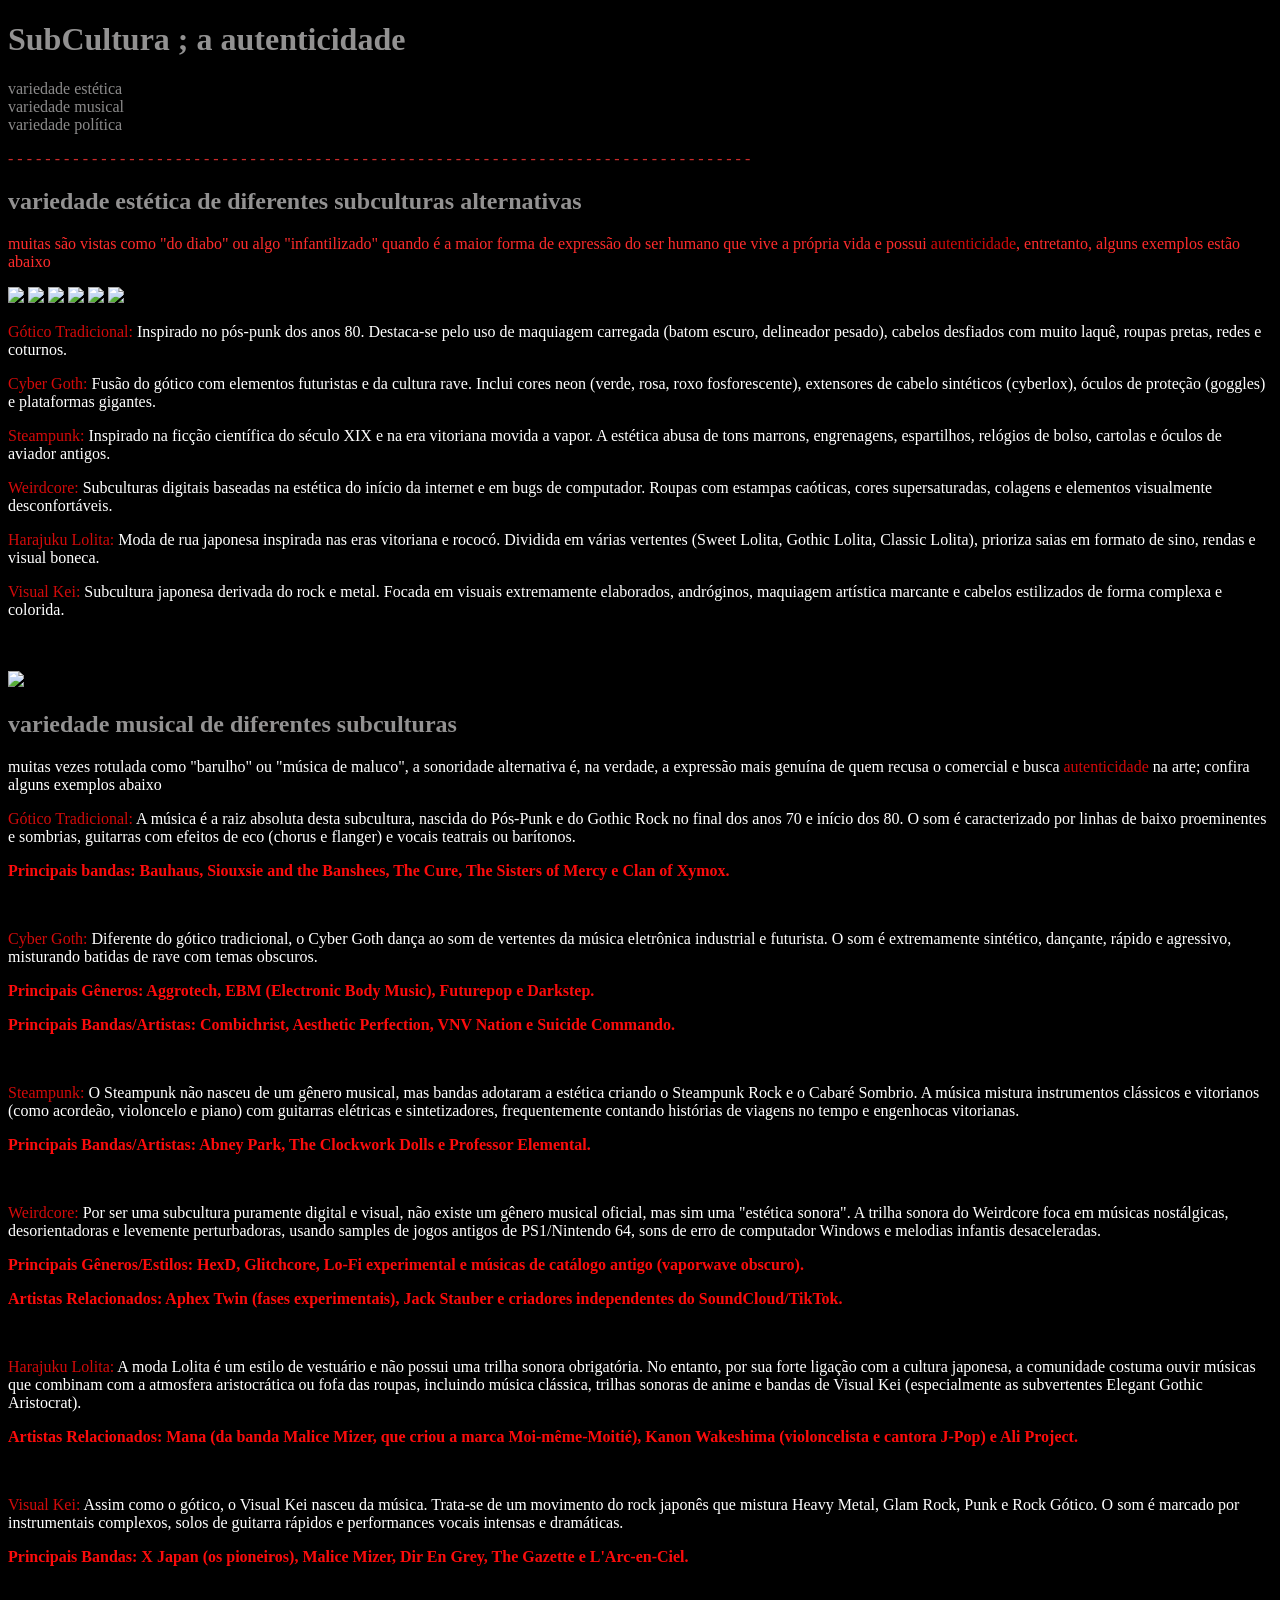
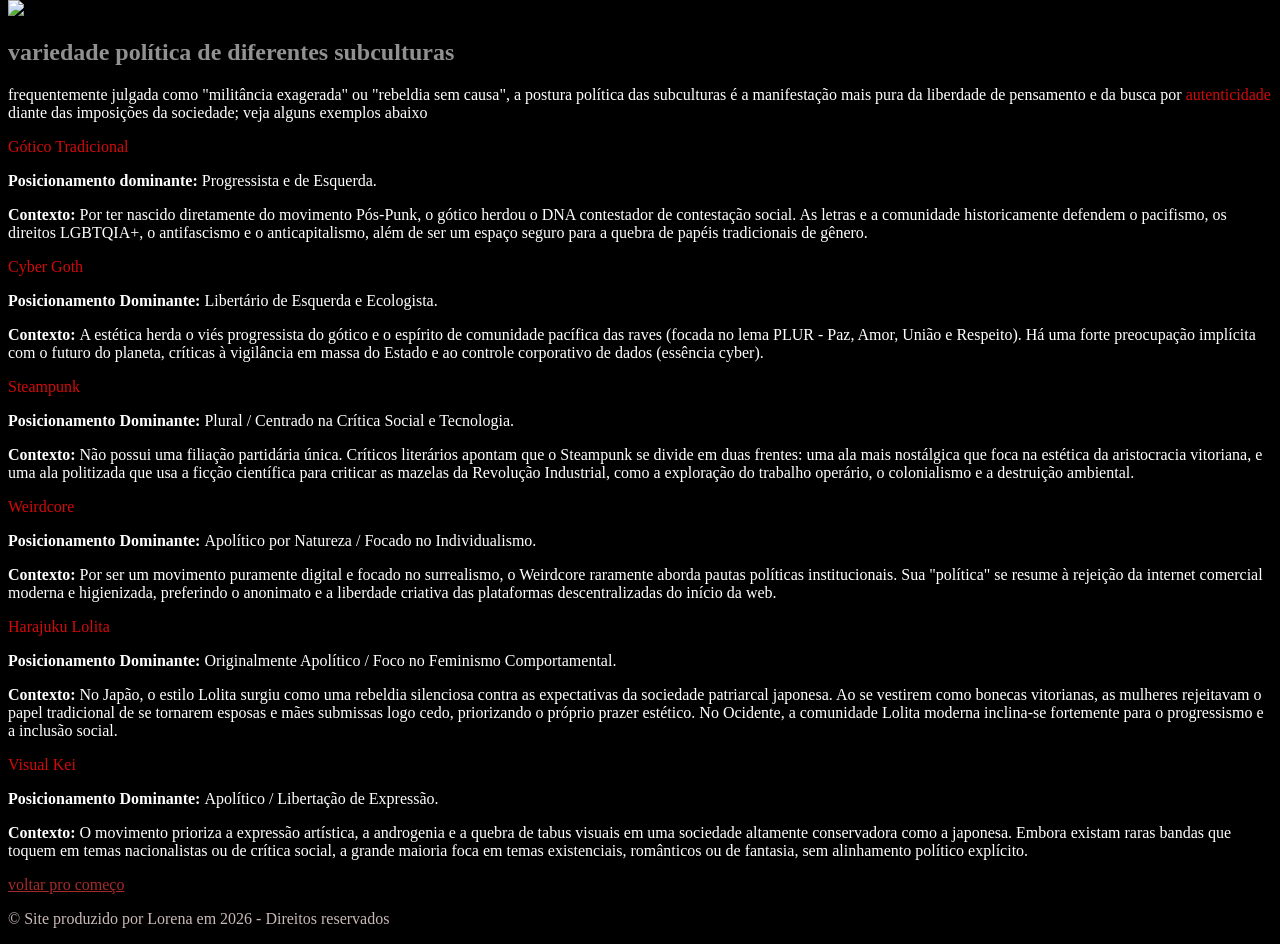
==== cadaum.html @ 878c4ffd "Add files via upload" ====
<!DOCTYPE html>
<html lang="pt-br">
<head>
    <meta charset="UTF-8">
    <meta name="viewport" content="width=device-width, initial-scale=1.0">
    <title>SubCulturas</title>
    <link rel="stylesheet" href="stylee.css">
    <link rel="icon" href="img/icon.jpg">
</head>
<body>
<header>
    <h1>SubCultura ;  a autenticidade</h1>
    <nav>
        <a href="#vestetica">variedade estética</a> <br>
        <a href="#vmusica">variedade musical</a> <br>
        <a href="#vpolitica">variedade política</a> <br>
    </nav>
<P class="bannn">  - - - - - - - - - - - - - - - - - - - - - - - - - - - - - - - - - - - - - - - - - - - - - - - - - - - - - - - - - - - - - - - - - - - - - - - - - - - - - - - - </P>
</header>

<main>
    <section id="vestetica">
        <h2>variedade estética de diferentes subculturas alternativas</h2>
        <p class="mudaa">muitas são vistas como "do diabo" ou algo "infantilizado" quando é a maior forma de expressão do ser humano que vive a própria vida e possui <span>autenticidade</span>, entretanto, alguns exemplos estão abaixo</p>
        <img src="img/trad.jpg" width="90" loading="lazy">
        <img src="img/cyber.jpg" width="110" loading="lazy">
        <img src="img/steam.jpg" width="90" loading="lazy">
        <img src="img/weird.jpg" width="90" loading="lazy">
        <img src="img/harajaku.jpg" width="90" loading="lazy">
        <img src="img/visual.jpg" width="90" loading="lazy">
        <p><span>Gótico Tradicional: </span> Inspirado no pós-punk dos anos 80. Destaca-se pelo uso de maquiagem carregada (batom escuro, delineador pesado), cabelos desfiados com muito laquê, roupas pretas, redes e coturnos.</p>
           <p><span>Cyber Goth: </span> Fusão do gótico com elementos futuristas e da cultura rave. Inclui cores neon (verde, rosa, roxo fosforescente), extensores de cabelo sintéticos (cyberlox), óculos de proteção (goggles) e plataformas gigantes.</p>
           <p><span>Steampunk: </span> Inspirado na ficção científica do século XIX e na era vitoriana movida a vapor. A estética abusa de tons marrons, engrenagens, espartilhos, relógios de bolso, cartolas e óculos de aviador antigos.</p>
           <p><span>Weirdcore: </span> Subculturas digitais baseadas na estética do início da internet e em bugs de computador. Roupas com estampas caóticas, cores supersaturadas, colagens e elementos visualmente desconfortáveis.</p>
           <p><span>Harajuku Lolita: </span> Moda de rua japonesa inspirada nas eras vitoriana e rococó. Dividida em várias vertentes (Sweet Lolita, Gothic Lolita, Classic Lolita), prioriza saias em formato de sino, rendas e visual boneca.</p>
           <p><span>Visual Kei: </span> Subcultura japonesa derivada do rock e metal. Focada em visuais extremamente elaborados, andróginos, maquiagem artística marcante e cabelos estilizados de forma complexa e colorida.</p>


    
    </section>

    <section id="vmusica">
        <br> <br>
        <img src="img/Slipknot 5_ The Grey Chapter.jpg" loading="lazy">
        <h2>variedade musical de diferentes subculturas</h2>
        <p class="muda.a">muitas vezes rotulada como "barulho" ou "música de maluco", a sonoridade alternativa é, na verdade, a expressão mais genuína de quem recusa o comercial e busca <span>autenticidade</span> na arte; confira alguns exemplos abaixo</p>
<p><span>Gótico Tradicional: </span> A música é a raiz absoluta desta subcultura, nascida do Pós-Punk e do Gothic Rock no final dos anos 70 e início dos 80. O som é caracterizado por linhas de baixo proeminentes e sombrias, guitarras com efeitos de eco (chorus e flanger) e vocais teatrais ou barítonos.</p>
<p><strong class="bandas">Principais bandas: Bauhaus, Siouxsie and the Banshees, The Cure, The Sisters of Mercy e Clan of Xymox.</strong></p>
<br>

<p><span>Cyber Goth: </span>Diferente do gótico tradicional, o Cyber Goth dança ao som de vertentes da música eletrônica industrial e futurista. O som é extremamente sintético, dançante, rápido e agressivo, misturando batidas de rave com temas obscuros.</p>
<p><strong class="bandas">Principais Gêneros: Aggrotech, EBM (Electronic Body Music), Futurepop e Darkstep.</strong></p>
<p><strong class="bandas">Principais Bandas/Artistas: Combichrist, Aesthetic Perfection, VNV Nation e Suicide Commando.</strong></p>
<br>

<p><span>Steampunk: </span>O Steampunk não nasceu de um gênero musical, mas bandas adotaram a estética criando o Steampunk Rock e o Cabaré Sombrio. A música mistura instrumentos clássicos e vitorianos (como acordeão, violoncelo e piano) com guitarras elétricas e sintetizadores, frequentemente contando histórias de viagens no tempo e engenhocas vitorianas.</p>
<p><strong class="bandas">Principais Bandas/Artistas: Abney Park, The Clockwork Dolls e Professor Elemental.</strong></p>
<br>

<p><span>Weirdcore: </span>Por ser uma subcultura puramente digital e visual, não existe um gênero musical oficial, mas sim uma "estética sonora". A trilha sonora do Weirdcore foca em músicas nostálgicas, desorientadoras e levemente perturbadoras, usando samples de jogos antigos de PS1/Nintendo 64, sons de erro de computador Windows e melodias infantis desaceleradas.</p>
<p><strong class="bandas">Principais Gêneros/Estilos: HexD, Glitchcore, Lo-Fi experimental e músicas de catálogo antigo (vaporwave obscuro).</strong></p>
<p><strong class="bandas">Artistas Relacionados: Aphex Twin (fases experimentais), Jack Stauber e criadores independentes do SoundCloud/TikTok.</strong></p>
<br>

<p><span>Harajuku Lolita: </span>A moda Lolita é um estilo de vestuário e não possui uma trilha sonora obrigatória. No entanto, por sua forte ligação com a cultura japonesa, a comunidade costuma ouvir músicas que combinam com a atmosfera aristocrática ou fofa das roupas, incluindo música clássica, trilhas sonoras de anime e bandas de Visual Kei (especialmente as subvertentes Elegant Gothic Aristocrat).</p>
<p><strong class="bandas">Artistas Relacionados: Mana (da banda Malice Mizer, que criou a marca Moi-même-Moitié), Kanon Wakeshima (violoncelista e cantora J-Pop) e Ali Project.</strong></p>
<br>

<p><span>Visual Kei: </span>Assim como o gótico, o Visual Kei nasceu da música. Trata-se de um movimento do rock japonês que mistura Heavy Metal, Glam Rock, Punk e Rock Gótico. O som é marcado por instrumentais complexos, solos de guitarra rápidos e performances vocais intensas e dramáticas.</p>
<p><strong class="bandas">Principais Bandas: X Japan (os pioneiros), Malice Mizer, Dir En Grey, The Gazette e L'Arc-en-Ciel.</strong></p>
<br>
    </section>

    <section id="vpolitica">
        <img src="img/g-lide ig header.jpg" loading="lazy">
        <h2>variedade política de diferentes subculturas</h2>
        <p class="muda.a">frequentemente julgada como "militância exagerada" ou "rebeldia sem causa", a postura política das subculturas é a manifestação mais pura da liberdade de pensamento e da busca por <span>autenticidade</span> diante das imposições da sociedade; veja alguns exemplos abaixo</p>
        <p><span>Gótico Tradicional</span></p>
        <p><strong>Posicionamento dominante: </strong> Progressista e de Esquerda.</p>
        <p><strong>Contexto: </strong> Por ter nascido diretamente do movimento Pós-Punk, o gótico herdou o DNA contestador de contestação social. As letras e a comunidade historicamente defendem o pacifismo, os direitos LGBTQIA+, o antifascismo e o anticapitalismo, além de ser um espaço seguro para a quebra de papéis tradicionais de gênero.</p>
        <p class="muda.a"></p>
        <p><span>Cyber Goth</span></p>
        <p><strong>Posicionamento Dominante: </strong> Libertário de Esquerda e Ecologista.</p>
        <p><strong>Contexto: </strong> A estética herda o viés progressista do gótico e o espírito de comunidade pacífica das raves (focada no lema PLUR - Paz, Amor, União e Respeito). Há uma forte preocupação implícita com o futuro do planeta, críticas à vigilância em massa do Estado e ao controle corporativo de dados (essência cyber).</p>
        <p class="muda.a"></p>
        <p><span>Steampunk</span></p>
        <p><strong>Posicionamento Dominante: </strong> Plural / Centrado na Crítica Social e Tecnologia.</p>
        <p><strong>Contexto: </strong> Não possui uma filiação partidária única. Críticos literários apontam que o Steampunk se divide em duas frentes: uma ala mais nostálgica que foca na estética da aristocracia vitoriana, e uma ala politizada que usa a ficção científica para criticar as mazelas da Revolução Industrial, como a exploração do trabalho operário, o colonialismo e a destruição ambiental.</p>
        <p class="muda.a"></p>
        <p><span>Weirdcore</span></p>
        <p><strong>Posicionamento Dominante: </strong> Apolítico por Natureza / Focado no Individualismo.</p>
        <p><strong>Contexto: </strong> Por ser um movimento puramente digital e focado no surrealismo, o Weirdcore raramente aborda pautas políticas institucionais. Sua "política" se resume à rejeição da internet comercial moderna e higienizada, preferindo o anonimato e a liberdade criativa das plataformas descentralizadas do início da web.</p>
        <p class="muda.a"></p>
        <p><span>Harajuku Lolita</span></p>
        <p><strong>Posicionamento Dominante: </strong> Originalmente Apolítico / Foco no Feminismo Comportamental.</p>
        <p><strong>Contexto: </strong> No Japão, o estilo Lolita surgiu como uma rebeldia silenciosa contra as expectativas da sociedade patriarcal japonesa. Ao se vestirem como bonecas vitorianas, as mulheres rejeitavam o papel tradicional de se tornarem esposas e mães submissas logo cedo, priorizando o próprio prazer estético. No Ocidente, a comunidade Lolita moderna inclina-se fortemente para o progressismo e a inclusão social.</p>
        <p class="muda.a"></p>
        <p><span>Visual Kei</span></p>
        <p><strong>Posicionamento Dominante: </strong> Apolítico / Libertação de Expressão.</p>
        <p><strong>Contexto: </strong> O movimento prioriza a expressão artística, a androgenia e a quebra de tabus visuais em uma sociedade altamente conservadora como a japonesa. Embora existam raras bandas que toquem em temas nacionalistas ou de crítica social, a grande maioria foca em temas existenciais, românticos ou de fantasia, sem alinhamento político explícito.</p>
    </section>

    <a class="oii" href="index.html">voltar pro começo</a>
</main>

<footer>
    <p class="foo">&copy; Site produzido por Lorena em 2026 - Direitos reservados</p>
</footer>
    
</body>
</html>
---- stylee.css ----
* {
 font-family: Cambria, Cochin, Georgia, Times, 'Times New Roman', serif;
}

body {
    background-color: rgb(0, 0, 0);
}


a {
    color: rgb(139, 138, 138);
    text-decoration: none;
    display: inline-block; 
    background-color: rgba(164, 21, 21, 0);
}

em {
    color: rgb(79, 78, 78);
}

.oie-br {
    color: rgb(138, 27, 27);

}
span {
    color: rgb(210, 10, 10);
}

p {
    color: white;
}

h1 {
    color: rgb(146, 145, 145);
}

h2 {
    color: rgb(146, 145, 145);
}

.mudaa {
    color: rgb(255, 44, 44);
}

.bandas  {
    color: rgb(252, 12, 12);
}

.bannn {
    color: rgb(202, 42, 42);
}

.foo {
    color: rgb(202, 185, 185);
}

.oii {
    color: brown;
    text-decoration: underline;
}
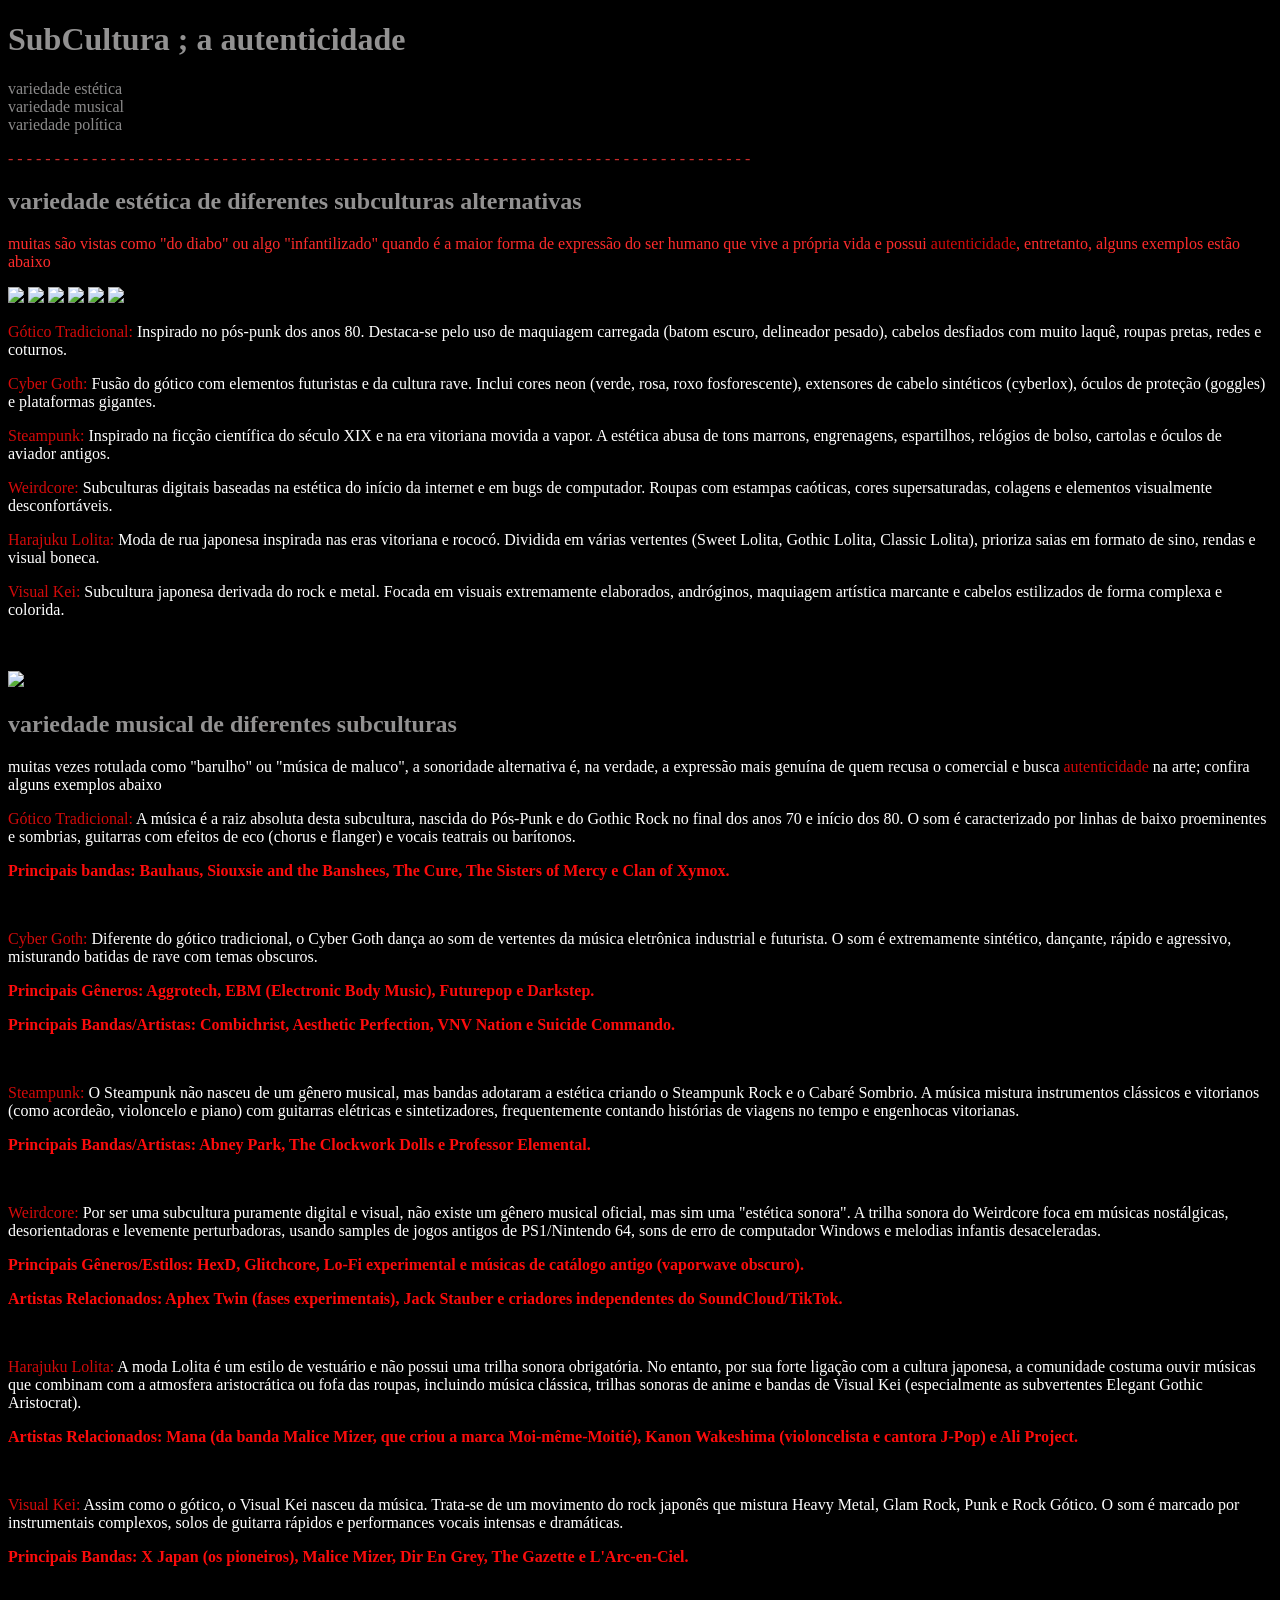
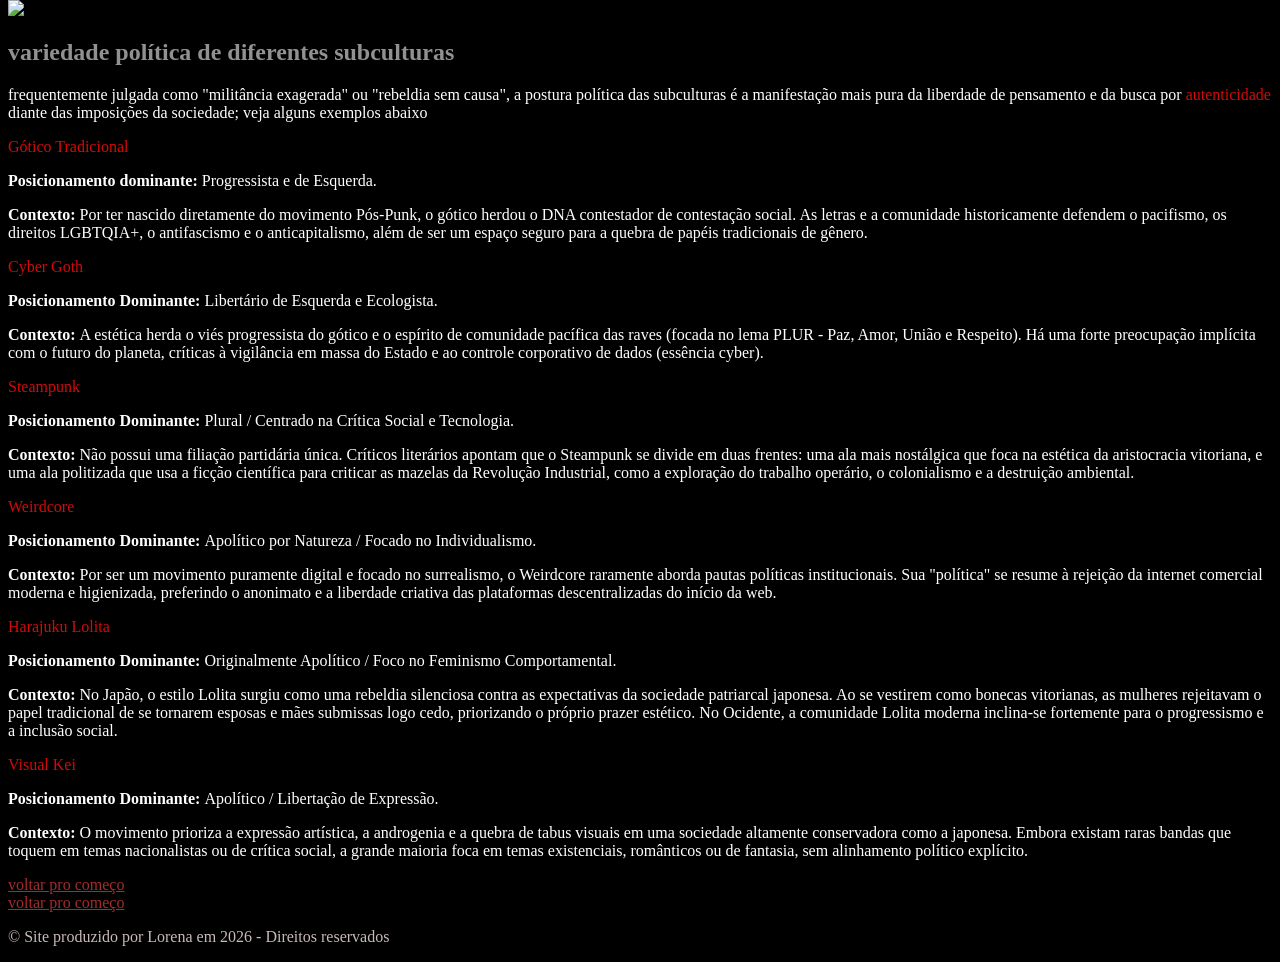
==== commit 567d8df4: "Add files via upload" ====
--- a/cadaum.html
+++ b/cadaum.html
@@ -98,6 +98,8 @@
         <p><span>Visual Kei</span></p>
         <p><strong>Posicionamento Dominante: </strong> Apolítico / Libertação de Expressão.</p>
         <p><strong>Contexto: </strong> O movimento prioriza a expressão artística, a androgenia e a quebra de tabus visuais em uma sociedade altamente conservadora como a japonesa. Embora existam raras bandas que toquem em temas nacionalistas ou de crítica social, a grande maioria foca em temas existenciais, românticos ou de fantasia, sem alinhamento político explícito.</p>
+            <a class="oii" href="index.html">voltar pro começo</a>
+
     </section>
 
     <a class="oii" href="index.html">voltar pro começo</a>
